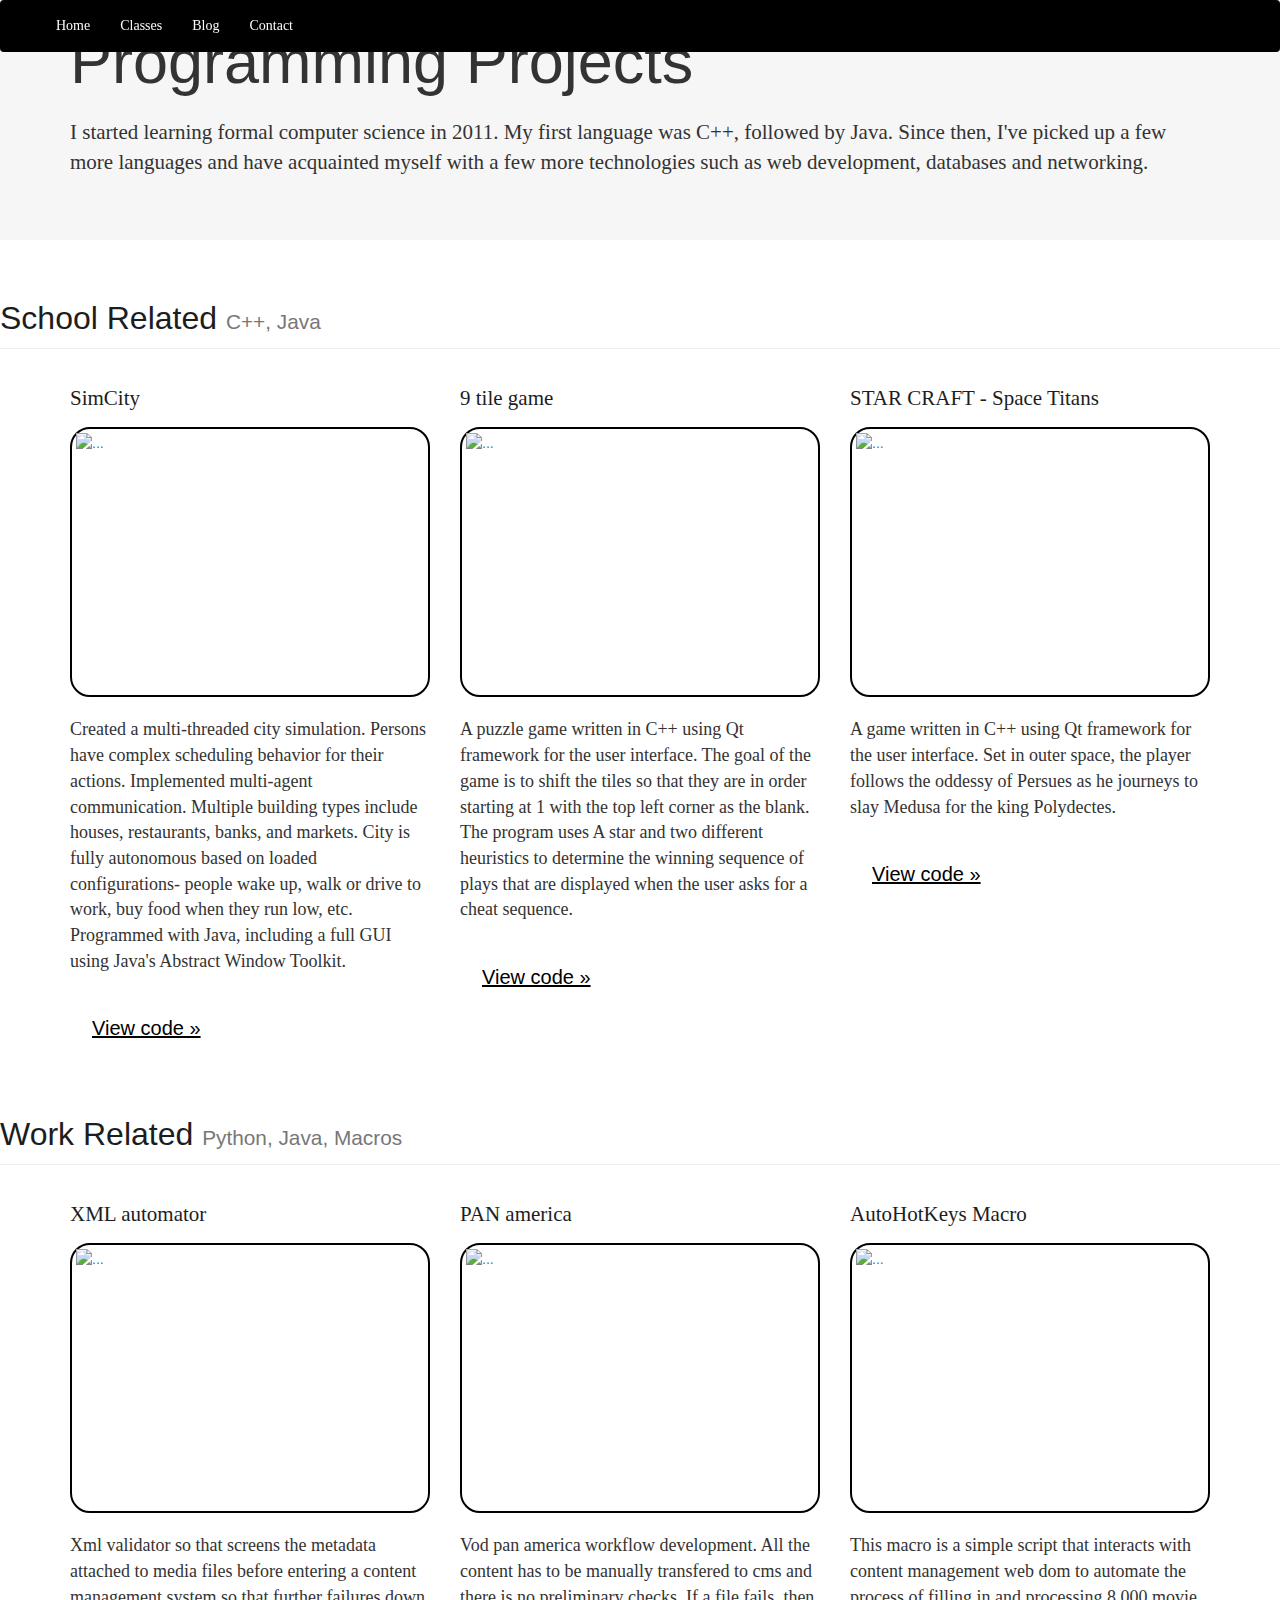
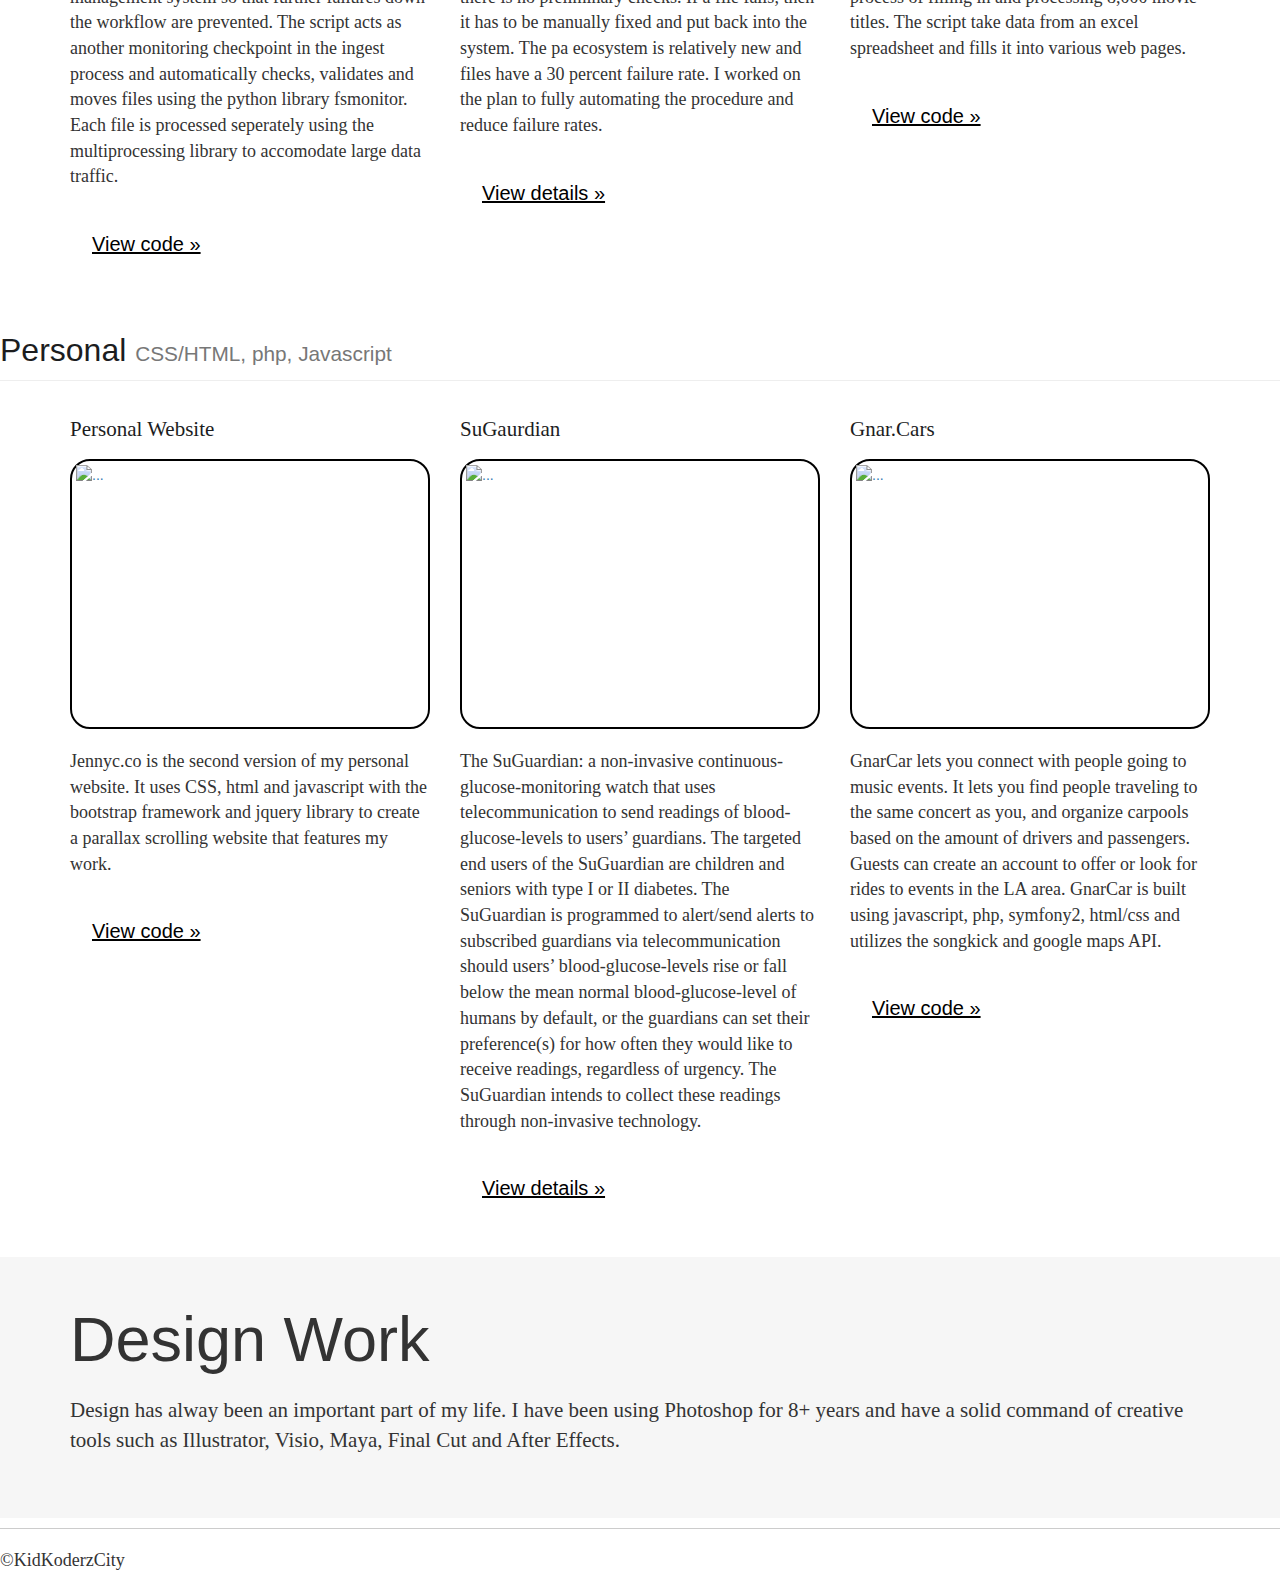
==== register.html @ 56ad0ea7 "update" ====
<!DOCTYPE html>
<html class="no-skrollr">
<head>
    <meta charset="utf-8">

    <meta name="viewport" content="width=device-width, initial-scale=1, user-scalable=no">
    <link rel="stylesheet" href="https://maxcdn.bootstrapcdn.com/bootstrap/3.3.2/css/bootstrap.min.css">
    <link rel="stylesheet" href="css/normalize.css">
    <link rel="stylesheet" href="css/main.css">
    <title>KKCity.io</title>
    <script src="js/vendor/modernizr-2.7.1.min.js"></script>


    <style type="text/css">
    body, html {
    height: 100%;
    min-height: 100%;
    background-color: #Fff;
}
        .back-link a {
            color: #4ca340;
            text-decoration: none;
            border-bottom: 1px #4ca340 solid;
        }
        .back-link a:hover,
        .back-link a:focus {
            color: #408536;
            text-decoration: none;
            border-bottom: 1px #408536 solid;
        }
        p{
          font-family: 'Source Sans Pro';
          font-size: 18px;
        }
        h1 {
            height: 100%;
            /* The html and body elements cannot have any padding or margin. */
            margin: 0;
            font-size: 14px;
            font-family: 'Open Sans', sans-serif;
            color: #1c1d1e;
            font-size: 32px;
            margin-bottom: 3px;
        }
        h2 {
            color: #1c1d1e;
            font-family: 'Open Sans', sans-serif;
            font-weight: normal;
        }
        .entry-header .inner {
            text-align: left;
            margin: 0 auto 20px auto;
            width: 800px;
        }
        .entry-header { padding-top: 20px; background-color: #fff; width:100%; position: fixed; top: 0; left: 0; z-index: 999999}
    </style>



</head>

<body>




  <nav id = "nav_yolo" class="navbar navbar-default navbar-fixed" style="z-index: 100; width: 100%;">
      <div class="container-fluid">

          <div class="navbar-header">
              <button type="button" class="navbar-toggle collapsed" data-toggle="collapse" data-target="#bs-example-navbar-collapse-1">
                  <span class="sr-only">Toggle navigation</span>
                  <span class="icon-bar"></span>
                  <span class="icon-bar"></span>
                  <span class="icon-bar"></span>
              </button>

          </div>
          <div class="collapse navbar-collapse" id="bs-example-navbar-collapse-1">
              <ul class="nav navbar-nav">
                  <li><a href="#">Home <span class="sr-only">(current)</span></a></li>
                  <li><a href="">Classes</a></li>
                  <li><a href="">Blog</a></li>
                  <li><a href="">Contact</a></li>

              </ul>
          </div>
      </div>
  </nav>




<div class="jumbotron" style = "position:relative;top:-21px;background-color: #F6F6F6">
      <div class="container" style= "background-color: #F6F6F6">
        <h1 >Programming Projects</h1>
        <p style ="font-family: NeoSans ">I started learning formal computer science in 2011. My first language was C++, followed by Java. Since then, I've picked up a few more languages and have acquainted myself with a few more technologies such as web development, databases and networking.</p>

      </div>
    </div>

 <section id="school">
    <div class="page-header" id = "school">
  <h1>School Related <small>C++, Java</small></h1>
</div>

<div class="container">
      <!-- Example row of columns -->
      <div class="row">
        <div class="col-md-4">
          <h2  style ="font-family: NeoSans-Medium ">SimCity</h2>
          <a href="#" class="thumbnail">
          <img src="images/software/simcity_java.PNG" alt="...">
      </a>
          <p>Created a multi-threaded city simulation.  Persons have complex scheduling behavior for their actions.  Implemented multi-agent communication.  Multiple building types include houses, restaurants, banks, and markets.  City is fully autonomous based on loaded configurations- people wake up, walk or drive to work, buy food when they run low, etc.  Programmed with Java, including a full GUI using Java's Abstract Window Toolkit. </p>
          <p><a class="btn btn-default" href="#" role="button" style=" font-family: 'arial';">View code »</a></p>
        </div>
        <div class="col-md-4">
          <h2 style ="font-family: NeoSans-Medium ">9 tile game</h2>
           <a href="#" class="thumbnail">
          <img src="images/software/tile.png" alt="...">
      </a>
          <p >A puzzle game written in C++ using Qt framework for the user interface. The goal of the game is to shift the tiles so that they are in order starting at 1 with the top left corner as the blank. The program uses A star and two different heuristics to determine the winning sequence of plays that are displayed when the user asks for a cheat sequence. </p>
          <p><a class="btn btn-default" href="#" role="button" style=" font-family: 'arial';">View code »</a></p>
       </div>
        <div class="col-md-4">
          <h2  style ="font-family: NeoSans-Medium ">STAR CRAFT - Space Titans </h2>
           <a href="#" class="thumbnail">
          <img src="images/software/starcraft.png" alt="...">
      </a>
          <p>A game written in C++ using Qt framework for the user interface. Set in outer space, the player follows the oddessy of Persues as he journeys to slay Medusa for the king Polydectes. </p>
          <p><a class="btn btn-default" href="#" role="button" style=" font-family: 'arial';">View code »</a></p>
        </div>
      </div>
  </div>

<div class="page-header" id="work">
  <h1>Work Related <small> Python, Java, Macros</small></h1>
</div>

<div class="container">
      <!-- Example row of columns -->
      <div class="row">
        <div class="col-md-4">
          <h2 style ="font-family: NeoSans-Medium ">XML automator</h2>
          <a href="#" class="thumbnail">
          <img src="images/software/aa.png" alt="...">
      </a>
          <p >Xml validator so that screens the metadata attached to media files before entering a content management system so that further failures down the workflow are prevented. The script acts as another monitoring checkpoint in the ingest process and automatically checks, validates and moves files using the python library fsmonitor. Each file is processed seperately using the multiprocessing library to accomodate large data traffic.</p>
          <p><a class="btn btn-default" href="#" role="button" style=" font-family: 'arial';">View code »</a></p>
        </div>
        <div class="col-md-4">
          <h2 style ="font-family: NeoSans-Medium ">PAN america</h2>
          <a href="#" class="thumbnail">
          <img src="images/software/pa.png" alt="...">
      </a>
          <p>Vod pan america workflow development. All the content has to be manually transfered to cms and there is no preliminary checks. If a file fails, then it has to be manually fixed and put back into the system. The pa ecosystem is relatively new and
files have a 30 percent failure rate. I worked on the plan to fully automating the procedure and reduce failure rates. </p>
          <p><a class="btn btn-default" href="#" role="button" style=" font-family: 'arial';">View details »</a></p>
       </div>
        <div class="col-md-4">

          <h2 style ="font-family: NeoSans-Medium ">AutoHotKeys Macro</h2>
           <a href="#" class="thumbnail">
          <img src="images/software/macro.png" alt="...">
      </a>
          <p>This macro is a simple script that interacts with content management web dom to automate the process of filling in and processing 8,000 movie titles. The script take data from an excel spreadsheet and fills it into various web pages.</p>
          <p><a class="btn btn-default" href="#" role="button" style=" font-family: 'arial';">View code »</a></p>
        </div>
      </div>
  </div>

<div class="page-header" id ="personal">
  <h1>Personal <small> CSS/HTML, php, Javascript</small></h1>
</div>

<div class="container">
      <!-- Example row of columns -->
      <div class="row">
        <div class="col-md-4">
          <h2 style ="font-family: NeoSans-Medium ">Personal Website</h2>
          <a href="#" class="thumbnail">
          <img src="images/software/jennyco_html.PNG" alt="...">
      </a>
          <p >Jennyc.co is the second version of my personal website. It uses CSS, html and javascript with the bootstrap framework and jquery library to create a parallax scrolling website that features my work.</p>
          <p><a class="btn btn-default" href="#" role="button" style=" font-family: 'arial';">View code »</a></p>
        </div>
        <div class="col-md-4">
          <h2 style ="font-family: NeoSans-Medium ">SuGaurdian</h2>
          <a href="#" class="thumbnail">
          <img src="images/suguardian.png" alt="...">
      </a>
          <p>The SuGuardian: a non-invasive continuous-glucose-monitoring watch that uses telecommunication to send readings of blood-glucose-levels to users’ guardians. The targeted end users of the SuGuardian are children and seniors with type I or II diabetes.  The SuGuardian is programmed to alert/send alerts to subscribed guardians via telecommunication should users’ blood-glucose-levels rise or fall below the mean normal blood-glucose-level of humans by default, or the guardians can set their preference(s) for how often they would like to receive readings, regardless of urgency.  The SuGuardian intends to collect these readings through non-invasive technology.</p>
          <p><a class="btn btn-default" href="#" role="button" style=" font-family: 'arial';">View details »</a></p>
       </div>
        <div class="col-md-4">
          <h2 style ="font-family: NeoSans-Medium ">Gnar.Cars</h2>
          <a href="#" class="thumbnail">
          <img src="images/software/gnarcar_php.PNG" alt="...">
      </a>
          <p >GnarCar lets you connect with people going to music events. It lets you find people traveling to the same concert as you, and organize carpools based on the amount of drivers and passengers. Guests can create an account to offer or look for rides to events in the LA area. GnarCar is built using javascript, php, symfony2, html/css and utilizes the songkick and google maps API.</p>
          <p><a class="btn btn-default" href="#" role="button" style=" font-family: 'arial';">View code »</a></p>
        </div>
      </div>
    </div>
    <div id = "design" class="jumbotron" style = "position:relative;top:20px;background-color: #F6F6F6">
      <div class="container" >
        <h1>Design Work</h1>
        <p style ="font-family: NeoSans">Design has alway been an important part of my life. I have been using Photoshop for 8+ years and have a solid command of creative tools such as Illustrator, Visio, Maya, Final Cut and After Effects.</p>

      </div>
    </div>







  <script src="https://ajax.googleapis.com/ajax/libs/jquery/1.11.2/jquery.min.js"></script>
  <script src="https://maxcdn.bootstrapcdn.com/bootstrap/3.3.2/js/bootstrap.min.js"></script>

 </body>
  <footer>
    <hr>
        <p>©KidKoderzCity</p>
      </footer>
 </html>
---- css/main.css ----
html,
button,
input,
select,
textarea {
    color: #222;
}

body {

}
html, body {
        height:100%;
    }

    .skrollr-desktop body {
        height:100% !important;
    }

@font-face{font-family:'GT Sectra Fine';src:url('../type/GT-Sectra-Fine-Book.eot?') format('eot'),url('../type/GT-Sectra-Fine-Book.woff') format('woff'),url('../type/GT-Sectra-Fine-Book.ttf') format('truetype'),url('../type/GT-Sectra-Fine-Book.svg#webfontlZlKz9CF') format('svg');font-weight:400;font-style:normal;}
@font-face{font-family:'GT Sectra Fine';src:url('../type/GT-Sectra-Fine-Book-Italic.eot?') format('eot'),url('../type/GT-Sectra-Fine-Book-Italic.woff') format('woff'),url('../type/GT-Sectra-Fine-Book-Italic.ttf') format('truetype'),url('../type/GT-Sectra-Fine-Book-Italic.svg#webfontlZlKz9CF') format('svg');font-weight:400;font-style:italic;}
 @font-face { font-family: 'Orator'; src: url('../fonts/OratorStd.otf'); }
@font-face { font-family: 'ls'; src: url('../fonts/LiberationSans-Regular.ttf'); }

/*
 * Remove text-shadow in selection highlight: h5bp.com/i
 * These selection rule sets have to be separate.
 * Customize the background color to match your design.
 */

::-moz-selection {
    background: #b3d4fc;
    text-shadow: none;
}

::selection {
    background: #b3d4fc;
    text-shadow: none;
}

/*
 * A better looking default horizontal rule
 */

hr {
    display: block;
    height: 1px;
    border: 0;
    border-top: 1px solid #ccc;
    margin: 1em 0;
    padding: 0;
}

/*
 * Remove the gap between images and the bottom of their containers: h5bp.com/i/440
 */

img {
    vertical-align: middle;
}

/*
 * Remove default fieldset styles.
 */

fieldset {
    border: 0;
    margin: 0;
    padding: 0;
}

/*
 * Allow only vertical resizing of textareas.
 */

textarea {
    resize: vertical;
}

/* ==========================================================================
   Chrome Frame prompt
   ========================================================================== */

.chromeframe {
    margin: 0.2em 0;
    background: #ccc;
    color: #000;
    padding: 0.2em 0;
}

/* ==========================================================================
   Parallax Scroll
   ========================================================================== */
body, html {
	height: 100%;
	min-height: 100%;
	background-color: #000000;
}

.no-js {
	padding-top: 106px;
}
h2 {
}
.loading {
	background: url('../images/ico_loading.gif') no-repeat center center;
}

section {
	min-width: 960px;
	opacity: 1;
}
.loaded section,
.no-js section {
	opacity: 1;
	-webkit-transition: opacity 300ms ease-out;
	-moz-transition: opacity 300ms ease-out;
	transition: opacity 300ms ease-out;
}
main {
	overflow-x: hidden;
}
.btn-default {
color:#000;
border-style: none;
background-color: #000;
border-color: #333;
background: rgba(255,255,255,.8);
padding-top: 12px;
text-decoration: underline;
    font-size: 20px;
    margin: 10px;

}
.btn-primary {
color:#fff;

border-style: solid;
background-color: #000;
border-color: #999;
background: rgba(255,255,255,0);
padding-top: 12px;
    font-size: 18px;
    margin: 10px;

}

.btn-primary:disabled {
 border-style:solid;
 color:#fff;
 background: rgba(255,255,255,0);
 opacity: 1;
  border-color: #999;
 }

.btn-default:hover {
  border-style:solid;
  border-color: #000;
  text-decoration: underline;
   background-color: #fff; }

nav a:hover {
  color: #fff;
}

nav a.selected {
  color: #fff;
  border-bottom: 1px solid white;
}
.navbar-fixed {
  background-color:  blue;
  top: 0;
  z-index: 100;
  position: fixed;
  width: 100%;
}
.navbar-top {
  background-color: rgba(255,255,255,0) !important;

  position: absolute;
  height:10% !important;
  top:90% !important;
}
.navbar-nav > li > a {
}
.navbar {
}
.navbar-brand {min-height:32px !important}
.navbar-default{
  font-family: 'Open Sans', serif;
  background-color: #000;

    opacity: 1;
    padding-left: 10px;
    border-color: rgba(255,255,255,0);
}
.navbar-default .navbar-nav > li > a {
    color: #fafafa;
}
.navbar-default .navbar-brand:hover,
.navbar-default .navbar-brand:focus {
    color: blue;
}
.navbar-default .navbar-nav > li > a:hover,
.navbar-default .navbar-nav > li > a:focus {
    text-decoration: underline;
    color:#fff;
}
.navbar-default .navbar-nav > .active > a,
.navbar-default .navbar-nav > .active > a:hover,
.navbar-default .navbar-nav > .active > a:focus {
    color: white;
}
.navbar-default .navbar-nav > .open > a,
.navbar-default .navbar-nav > .open > a:hover,
.navbar-default .navbar-nav > .open > a:focus {
    color: black;
    background-color: #000
    ;
}

.MenuStuff,
.MenuStuff ul {
    z-index: 105;
}

.box {
padding: 0 5px 0 5px;
}
.box .inner {
    background: rgba(255,255,255,.65);

    border-radius: 10px;
    padding: 0.5px 2px 0.5px 2px;
    height: 160px;

}
.thumbnail {
  border-radius: 20px;
  border-color: #000;
  background-size: cover;
  height: 270px;
  border-width: 2px;

}

.bcg {

	   position:fixed;
        left:0;
        width:100%;
        overflow:hidden;
}

/* Slide 1 */

/* Slide 2 */
#slide-1 .bcg {
  background-color: #fff;

height: 100%;
    top:-100%;}

    #slide-1 .hsInner {

}

.jumbotron {
background: rgba(0,0,0,0);
}
/* Slide 2 */
#slide-2 .bcg {background: none; background-color: #010101; height: 310px; text-align: center}

/* Slide 3 */
#slide-3 .bcg {
    height: 100%;
    top:-100%;
}
#slide-6 .hsContent {
  /*  background-image:url('../images/bg/bcg_slide-2.jpg');*/
}
#slide-4 .bcg {
    border-bottom: 1px black solid;


    height: 50%;
    top:-50%;
}
#slide-5 .bcg {
    border-top: 1px black solid;
    border-bottom: 2px black solid;

    height: 50%;
    top:-50%;
}
#slide-6 .bcg {

    height: 100%;
    top:-100%;
}
#slide-7 .bcg {
}
#slide-8 .bcg {
    height: 80%;
    top:-80%;
     border-top: 6px black solid;
}
#slide-9 .bcg {
    height: 100%;
    top:-100%;
}
#slide-10 .bcg {
    height: 50%;
    top:-50%;
}
#slide-11 .bcg {
    height: 100%;
    top:-100%;
}
#slide-12 .bcg {
    height: 50%;
    top:-50%;
}
#slide-13 .bcg {
  background: rgba(0,0,0,0);
    height: 100%;
    top:-100%;
}
#slide-14 .bcg {
  background-color: #fafafa;

    height: 100%;
    top:-100%;
}
/* Slide 4 */
.curtainContainer {width: 100%; height: 100%; position: relative;}
.curtainContainer .curtain {width: 300%; height: 1px; background-color: #000000; position: absolute; top: 25%; left: 0; opacity: 0}
.curtainContainer .copy {position: absolute; bottom: 30%; left: 0; width: 100%; text-align: center;}


/* Slide 5 */

.hsContainer {
    background-repeat:no-repeat;
        background-position:center;
        background-size:cover;
    bottom:0;
        left:0;

	display: table;
	table-layout: fixed;
	width: 100%;

	overflow: hidden;
	position: relative;
}
#slide-1 .hsContainer {
  background-image:url('../images/bg/bg2.jpg');

     height:100%;
        top:0%;
}

#slide-1 .hsContent {
height: 100% !important;
    /*background-size: 60%;*/
    padding-top: 8%;
}
#slide-3 .hsContainer {
    border-top: 2px black solid;

    border-bottom: 2px black solid;
     height:100%;
        top:0%;
}
#slide-4 .hsContainer {
    border-top: 2px black solid;

    border-bottom: 2px black solid;

     height:200%;
        top:-50%;
}
#slide-5 .hsContainer {

     height:200%;
        top:-50%;
}
#slide-6 .hsContainer {
  background-color: #fafafa;
    border-top: 3px black solid;
     height:100%;
        text-align: center;
}
#slide-6 .hsContent {
vertical-align: middle;
padding-left: 10%;
padding-right: 10%;
background-image:url('../images/bg/bcg_slide-1.jpg');
background-position: top;

}
#slide-7 .hsContainer {

}
#slide-8 .hsContainer {
    height:25% !important;
}
#slide-8 .hsContent {
vertical-align: middle;
text-align: center;
padding-left: 10%;
padding-right: 10%;

}
#slide-9 .hsContainer {
    border-top: 5px black solid;
    border-bottom: 3px black solid;
     height:100%;
        top:0%;
}
#slide-9 .hsContent {
  background-image:url('../images/bg/bg4.jpg');
  background-position: top;
vertical-align: middle;
padding-left: 10%;
padding-right: 10%;
text-align: center;

}
#slide-10 .hsContainer {
     height:200%;
        top:-50%;
}

#slide-11 .hsContainer {
    border-bottom: 2px black solid;
    border-top: 2px black solid;
     height:100%;
        top:0%;
}
#slide-12 .hsContainer {


     height:400%;
        top:-100%;
}

#slide-13 .hsContainer {
     height:100%;
        top:0%;
}
#slide-13 .hsContent {
vertical-align: top;
text-align: center;
}

#slide-14 .hsContainer {
  background-color: #fafafa;
    border-top: 2px black solid;
     height:100%;
        top:0%;
        background-image:url('../images/bg/manhattan.jpg');

}
#slide-14 .hsContent {
vertical-align: middle;
text-align: center;
}
.hsContent {

    background-repeat:no-repeat;
        background-position:center;
        background-size:cover;
        width:100%;
	display: table-cell;
}
    .hsContent h1,
    .copy h1 {
font-family: 'PT Serif', serif;      /*font-weight:bold;*/
      color:#fff;
    }

	.hsContent h2,
	.copy h2 {
        /*
        light orange #EF6F08
        deep orange #ED4912
        yellow #FFD119
        red #F2041C
        pink  #FC3548
        light pink FF4E50
        blue 009989
        green A3A948



        */
        font-family: 'Helvetica', serif;
		font-size: 45px;
		line-height: 48px;
		margin-bottom: 12px;
        font-weight: bold;

        -webkit-text-stroke: 0px #888;
	}
.hsContent h3,
    .copy h3 {
         /* deep orange */
        font-weight: bolder;
        color: #ED4912;
        font-size: 3em;
        line-height: 48px;
        margin-bottom: 12px;

    }
    .hsContent h4,
    .copy h4 {
        font-weight: normal;
        font-size: 3em;
        line-height: 48px;
        margin-bottom: 12px;
        text-align: center;

    }
.hsContent h5,
    .copy h5 {

        font-size: 46px;
        line-height: 48px;
        margin-bottom: 12px;
        text-align: center;

    font-weight: bold;
        -webkit-text-stroke: 1px #333;
    }

	.hsContent p {
color: #000;
font-family:"Open Sans";
	}
	.hsContent a {
		color: #009989;


	}
  .hsContent b {
    font-weight: bold;

  }
    .hsContent a:hover {
  color: #fff;
  text-decoration: underline;
}
  #slide-12 a:hover {
  color: #222;
  text-decoration: underline;
}

	.bgBlack {
		background-color: rgba(0,0,0,0.75);
		padding: 3px 10px;
	}





/* ==========================================================================
   Helper classes
   ========================================================================== */

/*
 * Image replacement
 */

.ir {
    background-color: transparent;
    border: 0;
    overflow: hidden;
    /* IE 6/7 fallback */
    *text-indent: -9999px;
}

.ir:before {
    content: "";
    display: block;
    width: 0;
    height: 150%;
}

/*
 * Hide from both screenreaders and browsers: h5bp.com/u
 */

.hidden {
    display: none !important;
    visibility: hidden;
}

/*
 * Hide only visually, but have it available for screenreaders: h5bp.com/v
 */

.visuallyhidden {
    border: 0;
    clip: rect(0 0 0 0);
    height: 1px;
    margin: -1px;
    overflow: hidden;
    padding: 0;
    position: absolute;
    width: 1px;
}

/*
 * Extends the .visuallyhidden class to allow the element to be focusable
 * when navigated to via the keyboard: h5bp.com/p
 */

.visuallyhidden.focusable:active,
.visuallyhidden.focusable:focus {
    clip: auto;
    height: auto;
    margin: 0;
    overflow: visible;
    position: static;
    width: auto;
}

/*
 * Hide visually and from screenreaders, but maintain layout
 */

.invisible {
    visibility: hidden;
}

/*
 * Clearfix: contain floats
 *
 * For modern browsers
 * 1. The space content is one way to avoid an Opera bug when the
 *    `contenteditable` attribute is included anywhere else in the document.
 *    Otherwise it causes space to appear at the top and bottom of elements
 *    that receive the `clearfix` class.
 * 2. The use of `table` rather than `block` is only necessary if using
 *    `:before` to contain the top-margins of child elements.
 */

.clearfix:before,
.clearfix:after {
    content: " "; /* 1 */
    display: table; /* 2 */
}

.clearfix:after {
    clear: both;
}

/*
 * For IE 6/7 only
 * Include this rule to trigger hasLayout and contain floats.
 */

.clearfix {
    *zoom: 1;
}

/* ==========================================================================
   EXAMPLE Media Queries for Responsive Design.
   These examples override the primary ('mobile first') styles.
   Modify as content requires.
   ========================================================================== */

@media only screen and (min-width: 35em) {
    /* Style adjustments for viewports that meet the condition */
}

@media print,
       (-o-min-device-pixel-ratio: 5/4),
       (-webkit-min-device-pixel-ratio: 1.25),
       (min-resolution: 120dpi) {
    /* Style adjustments for high resolution devices */
}

/* ==========================================================================
   Print styles.
   Inlined to avoid required HTTP connection: h5bp.com/r
   ========================================================================== */

@media print {
    * {
        background: transparent !important;
        color: #000 !important; /* Black prints faster: h5bp.com/s */
        box-shadow: none !important;
        text-shadow: none !important;
    }

    a,
    a:visited {
        text-decoration: underline;
    }

    a[href]:after {
        content: " (" attr(href) ")";
    }

    abbr[title]:after {
        content: " (" attr(title) ")";
    }

    /*
     * Don't show links for images, or javascript/internal links
     */

    .ir a:after,
    a[href^="javascript:"]:after,
    a[href^="#"]:after {
        content: "";
    }

    pre,
    blockquote {
        border: 1px solid #999;
        page-break-inside: avoid;
    }

    thead {
        display: table-header-group; /* h5bp.com/t */
    }

    tr,
    img {
        page-break-inside: avoid;
    }

    img {
        max-width: 100% !important;
    }

    @page {
        margin: 0.5cm;
    }

    p,
    h2,
    h3 {
        orphans: 3;
        widows: 3;
    }

    h2,
    h3 {
        page-break-after: avoid;
    }
}
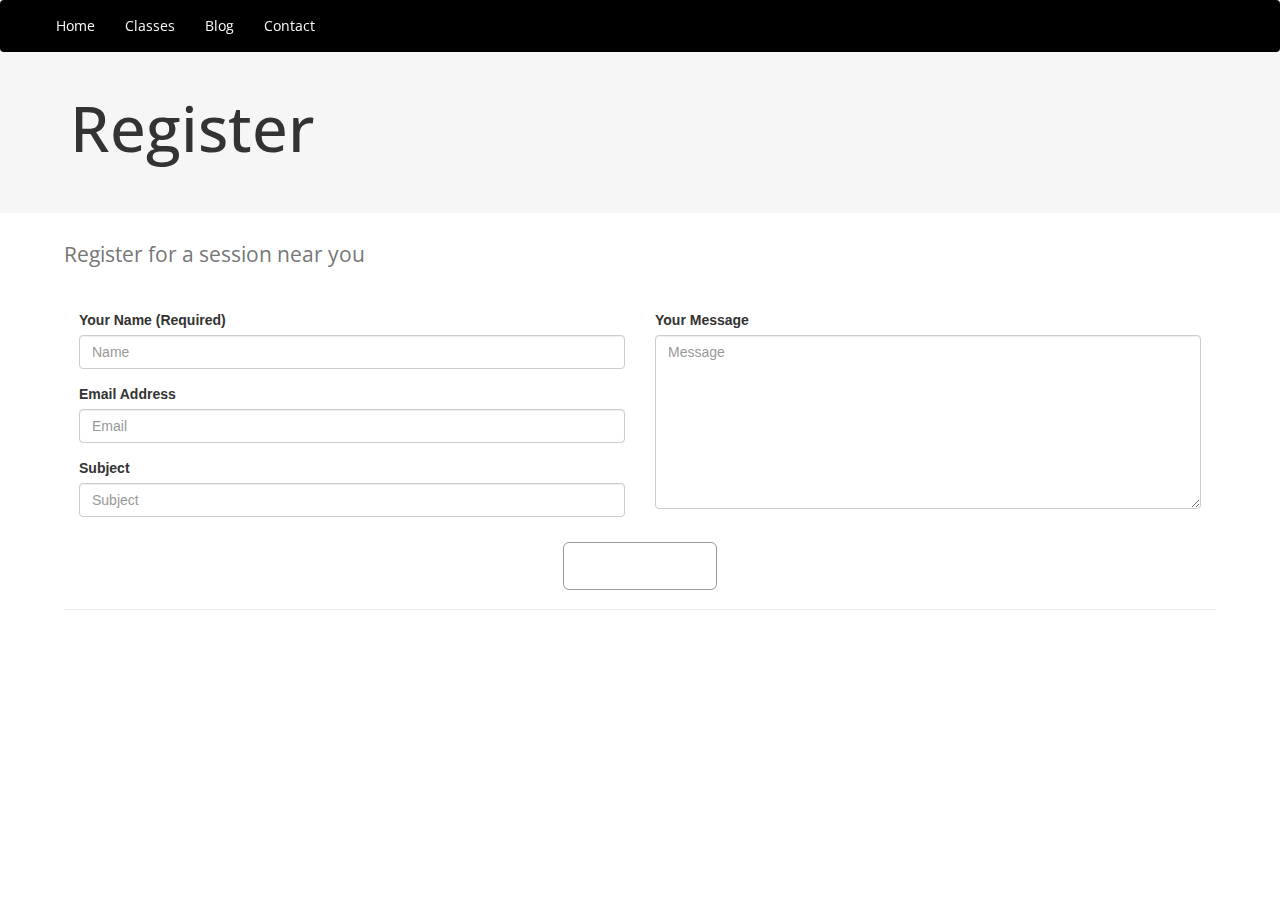
==== commit 12ab5e13: "host" ====
--- a/register.html
+++ b/register.html
@@ -8,6 +8,7 @@
     <link rel="stylesheet" href="css/normalize.css">
     <link rel="stylesheet" href="css/main.css">
     <title>KKCity.io</title>
+    <link href='https://fonts.googleapis.com/css?family=Open+Sans' rel='stylesheet' type='text/css'>
     <script src="js/vendor/modernizr-2.7.1.min.js"></script>
 
 
@@ -91,138 +92,48 @@
 
 
 
-<div class="jumbotron" style = "position:relative;top:-21px;background-color: #F6F6F6">
-      <div class="container" style= "background-color: #F6F6F6">
-        <h1 >Programming Projects</h1>
-        <p style ="font-family: NeoSans ">I started learning formal computer science in 2011. My first language was C++, followed by Java. Since then, I've picked up a few more languages and have acquainted myself with a few more technologies such as web development, databases and networking.</p>
-
-      </div>
+  <div class="jumbotron" style = "position:relative;top:5%;background-color: #F6F6F6">
+    <div class="container" style= "background-color: #F6F6F6">
+      <h1>Register</h1>
     </div>
-
- <section id="school">
-    <div class="page-header" id = "school">
-  <h1>School Related <small>C++, Java</small></h1>
-</div>
-
-<div class="container">
-      <!-- Example row of columns -->
-      <div class="row">
-        <div class="col-md-4">
-          <h2  style ="font-family: NeoSans-Medium ">SimCity</h2>
-          <a href="#" class="thumbnail">
-          <img src="images/software/simcity_java.PNG" alt="...">
-      </a>
-          <p>Created a multi-threaded city simulation.  Persons have complex scheduling behavior for their actions.  Implemented multi-agent communication.  Multiple building types include houses, restaurants, banks, and markets.  City is fully autonomous based on loaded configurations- people wake up, walk or drive to work, buy food when they run low, etc.  Programmed with Java, including a full GUI using Java's Abstract Window Toolkit. </p>
-          <p><a class="btn btn-default" href="#" role="button" style=" font-family: 'arial';">View code »</a></p>
+  </div>
+  <section id="register">
+    <div class="page-header" id = "school" style="margin:5%">
+      <h1>
+        <small>Register for a session near you</small>
+      </h1>
+      <br><br>
+      <form id="main-contact-form" name="contact-form" method="POST" action="http://formspree.io/yiwen@usc.edu">
+        <div class="col-lg-6 animated animate-from-left" style="opacity: 1; left: 0px;">
+          <div class="form-group">
+            <label for="name">Your Name (Required)</label>
+            <input id="name" type="text" name="name" class="form-control" placeholder="Name" required>
+          </div>
+          <div class="form-group">
+            <label for="email">Email Address</label>
+            <input type="email" id="email" name="_replyto" class="form-control" placeholder="Email" required>
+          </div>
+          <div class="form-group">
+            <label for="subject">Subject</label>
+            <input type="text" id="subject" name="subject" class="form-control" placeholder="Subject" required>
+          </div>
         </div>
-        <div class="col-md-4">
-          <h2 style ="font-family: NeoSans-Medium ">9 tile game</h2>
-           <a href="#" class="thumbnail">
-          <img src="images/software/tile.png" alt="...">
-      </a>
-          <p >A puzzle game written in C++ using Qt framework for the user interface. The goal of the game is to shift the tiles so that they are in order starting at 1 with the top left corner as the blank. The program uses A star and two different heuristics to determine the winning sequence of plays that are displayed when the user asks for a cheat sequence. </p>
-          <p><a class="btn btn-default" href="#" role="button" style=" font-family: 'arial';">View code »</a></p>
-       </div>
-        <div class="col-md-4">
-          <h2  style ="font-family: NeoSans-Medium ">STAR CRAFT - Space Titans </h2>
-           <a href="#" class="thumbnail">
-          <img src="images/software/starcraft.png" alt="...">
-      </a>
-          <p>A game written in C++ using Qt framework for the user interface. Set in outer space, the player follows the oddessy of Persues as he journeys to slay Medusa for the king Polydectes. </p>
-          <p><a class="btn btn-default" href="#" role="button" style=" font-family: 'arial';">View code »</a></p>
+        <div class="col-lg-6 animated animate-from-right" style="opacity: 1; right: 0px;">
+          <div class="form-group">
+            <label for="message">Your Message</label>
+            <textarea name="message" id="message" class="form-control" rows="8" placeholder="Message" required></textarea>
+          </div>
         </div>
-      </div>
-  </div>
-
-<div class="page-header" id="work">
-  <h1>Work Related <small> Python, Java, Macros</small></h1>
-</div>
-
-<div class="container">
-      <!-- Example row of columns -->
-      <div class="row">
-        <div class="col-md-4">
-          <h2 style ="font-family: NeoSans-Medium ">XML automator</h2>
-          <a href="#" class="thumbnail">
-          <img src="images/software/aa.png" alt="...">
-      </a>
-          <p >Xml validator so that screens the metadata attached to media files before entering a content management system so that further failures down the workflow are prevented. The script acts as another monitoring checkpoint in the ingest process and automatically checks, validates and moves files using the python library fsmonitor. Each file is processed seperately using the multiprocessing library to accomodate large data traffic.</p>
-          <p><a class="btn btn-default" href="#" role="button" style=" font-family: 'arial';">View code »</a></p>
+        <div class="clearfix"></div>
+        <div class="text-center">
+          <button type="submit" class="btn btn-primary btn-lg btn-send-msg">Send Message</button>
         </div>
-        <div class="col-md-4">
-          <h2 style ="font-family: NeoSans-Medium ">PAN america</h2>
-          <a href="#" class="thumbnail">
-          <img src="images/software/pa.png" alt="...">
-      </a>
-          <p>Vod pan america workflow development. All the content has to be manually transfered to cms and there is no preliminary checks. If a file fails, then it has to be manually fixed and put back into the system. The pa ecosystem is relatively new and
-files have a 30 percent failure rate. I worked on the plan to fully automating the procedure and reduce failure rates. </p>
-          <p><a class="btn btn-default" href="#" role="button" style=" font-family: 'arial';">View details »</a></p>
-       </div>
-        <div class="col-md-4">
-
-          <h2 style ="font-family: NeoSans-Medium ">AutoHotKeys Macro</h2>
-           <a href="#" class="thumbnail">
-          <img src="images/software/macro.png" alt="...">
-      </a>
-          <p>This macro is a simple script that interacts with content management web dom to automate the process of filling in and processing 8,000 movie titles. The script take data from an excel spreadsheet and fills it into various web pages.</p>
-          <p><a class="btn btn-default" href="#" role="button" style=" font-family: 'arial';">View code »</a></p>
-        </div>
-      </div>
-  </div>
-
-<div class="page-header" id ="personal">
-  <h1>Personal <small> CSS/HTML, php, Javascript</small></h1>
-</div>
-
-<div class="container">
-      <!-- Example row of columns -->
-      <div class="row">
-        <div class="col-md-4">
-          <h2 style ="font-family: NeoSans-Medium ">Personal Website</h2>
-          <a href="#" class="thumbnail">
-          <img src="images/software/jennyco_html.PNG" alt="...">
-      </a>
-          <p >Jennyc.co is the second version of my personal website. It uses CSS, html and javascript with the bootstrap framework and jquery library to create a parallax scrolling website that features my work.</p>
-          <p><a class="btn btn-default" href="#" role="button" style=" font-family: 'arial';">View code »</a></p>
-        </div>
-        <div class="col-md-4">
-          <h2 style ="font-family: NeoSans-Medium ">SuGaurdian</h2>
-          <a href="#" class="thumbnail">
-          <img src="images/suguardian.png" alt="...">
-      </a>
-          <p>The SuGuardian: a non-invasive continuous-glucose-monitoring watch that uses telecommunication to send readings of blood-glucose-levels to users’ guardians. The targeted end users of the SuGuardian are children and seniors with type I or II diabetes.  The SuGuardian is programmed to alert/send alerts to subscribed guardians via telecommunication should users’ blood-glucose-levels rise or fall below the mean normal blood-glucose-level of humans by default, or the guardians can set their preference(s) for how often they would like to receive readings, regardless of urgency.  The SuGuardian intends to collect these readings through non-invasive technology.</p>
-          <p><a class="btn btn-default" href="#" role="button" style=" font-family: 'arial';">View details »</a></p>
-       </div>
-        <div class="col-md-4">
-          <h2 style ="font-family: NeoSans-Medium ">Gnar.Cars</h2>
-          <a href="#" class="thumbnail">
-          <img src="images/software/gnarcar_php.PNG" alt="...">
-      </a>
-          <p >GnarCar lets you connect with people going to music events. It lets you find people traveling to the same concert as you, and organize carpools based on the amount of drivers and passengers. Guests can create an account to offer or look for rides to events in the LA area. GnarCar is built using javascript, php, symfony2, html/css and utilizes the songkick and google maps API.</p>
-          <p><a class="btn btn-default" href="#" role="button" style=" font-family: 'arial';">View code »</a></p>
-        </div>
-      </div>
+      </form>
     </div>
-    <div id = "design" class="jumbotron" style = "position:relative;top:20px;background-color: #F6F6F6">
-      <div class="container" >
-        <h1>Design Work</h1>
-        <p style ="font-family: NeoSans">Design has alway been an important part of my life. I have been using Photoshop for 8+ years and have a solid command of creative tools such as Illustrator, Visio, Maya, Final Cut and After Effects.</p>
-
-      </div>
-    </div>
-
-
-
-
-
-
+  </section>
 
   <script src="https://ajax.googleapis.com/ajax/libs/jquery/1.11.2/jquery.min.js"></script>
   <script src="https://maxcdn.bootstrapcdn.com/bootstrap/3.3.2/js/bootstrap.min.js"></script>
 
- </body>
-  <footer>
-    <hr>
-        <p>©KidKoderzCity</p>
-      </footer>
- </html>
+  </body>
+</html>
--- a/css/main.css
+++ b/css/main.css
@@ -365,7 +365,7 @@
 #slide-1 .hsContent {
 height: 100% !important;
     /*background-size: 60%;*/
-    padding-top: 8%;
+    padding-top: 4%;
 }
 #slide-3 .hsContainer {
     border-top: 2px black solid;
@@ -502,6 +502,7 @@
 		line-height: 48px;
 		margin-bottom: 12px;
         font-weight: bold;
+        color: #5cb85c;
 
         -webkit-text-stroke: 0px #888;
 	}
@@ -517,12 +518,9 @@
     }
     .hsContent h4,
     .copy h4 {
-        font-weight: normal;
-        font-size: 3em;
-        line-height: 48px;
-        margin-bottom: 12px;
-        text-align: center;
-
+      font-family: 'Helvetica', serif;
+        font-size: 1.6em;
+        color: #fff;
     }
 .hsContent h5,
     .copy h5 {
